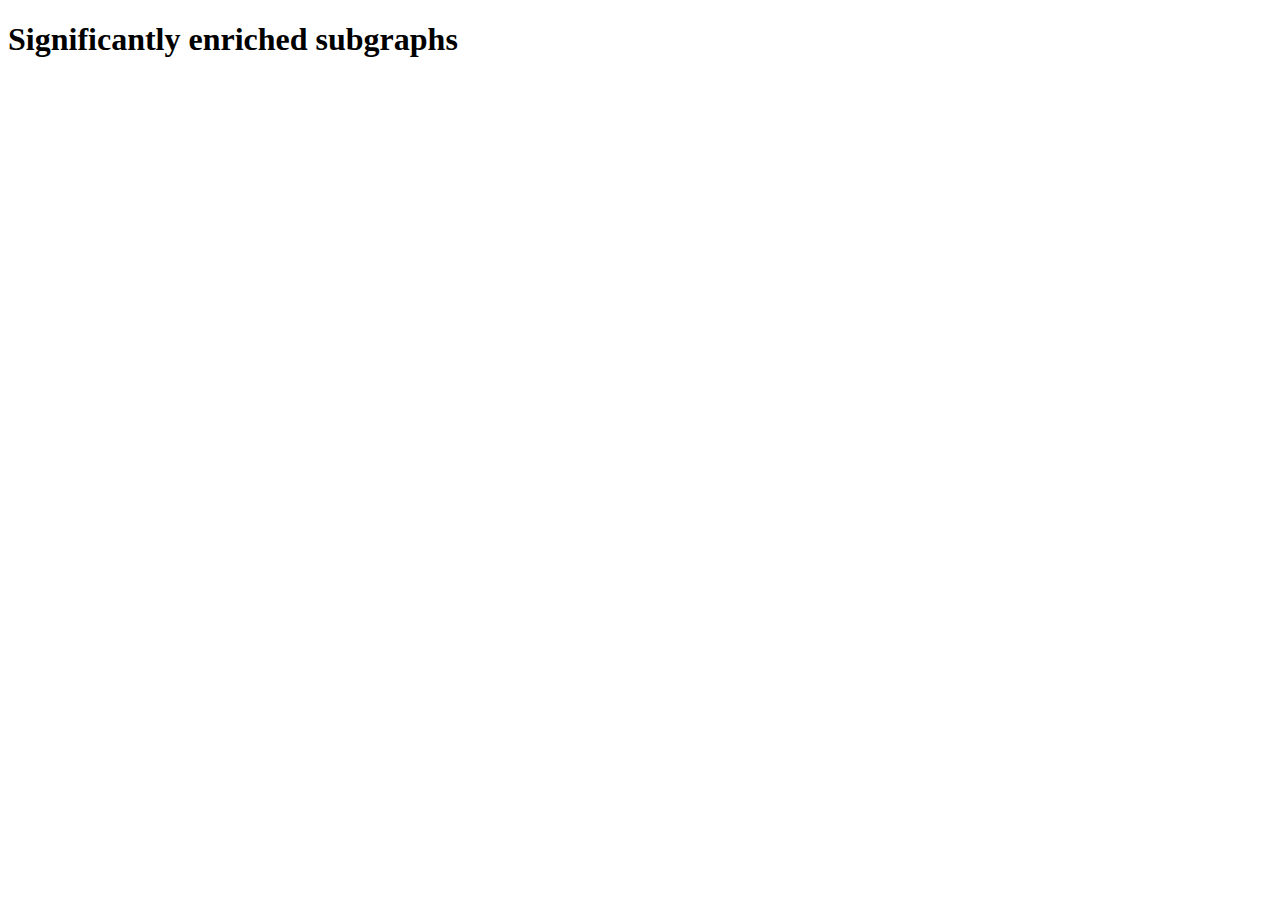
==== resources/template.html @ ae8a3168 "Add HTML creator, templates and update pvalue name/calc" ====
<!doctype html>
<html>

  <head>
    <meta charset=utf-8 />
    <meta name="viewport" content="user-scalable=no, initial-scale=1.0, minimum-scale=1.0, maximum-scale=1.0, minimal-ui">

    <title>Significantly enriched subgraphs</title>

    <style>
        $INCLUDE-STYLE.CSS
    </style>

    <script type="text/javascript">
        $INCLUDE-CYTOSCAPE.MIN.JS
    </script>

    <script type="text/javascript">
        $INCLUDE-CODE.JS
    </script>
  </head>

  <body>
    <h1>Significantly enriched subgraphs</h1>
    <div id='cy'></div>
  </body>
</html>
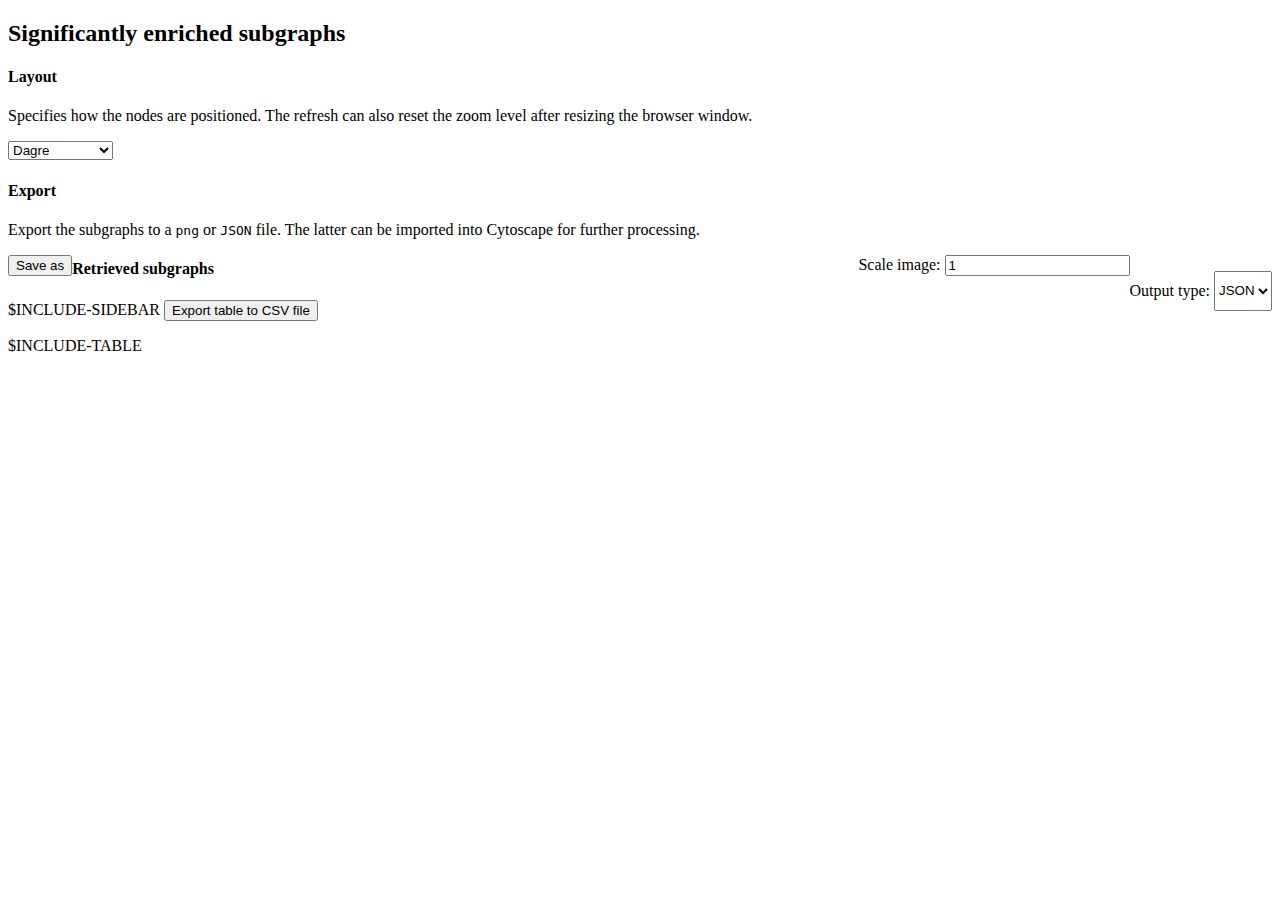
==== commit 09b80aae: "Make sidebar adjustable and improve text and layout" ====
--- a/resources/template.html
+++ b/resources/template.html
@@ -7,7 +7,12 @@
 
     <title>Significantly enriched subgraphs</title>
 
+    <link href="https://fonts.googleapis.com/css?family=Open+Sans:300,400,700&display=swap" rel="stylesheet">
+    <link rel="stylesheet" href="https://use.fontawesome.com/releases/v5.8.2/css/all.css" integrity="sha384-oS3vJWv+0UjzBfQzYUhtDYW+Pj2yciDJxpsK1OYPAYjqT085Qq/1cq5FLXAZQ7Ay" crossorigin="anonymous">
+
     <style>
+        $INCLUDE-NORMALIZE.CSS
+        $INCLUDE-SKELETON.CSS
         $INCLUDE-STYLE.CSS
     </style>
 
@@ -16,12 +21,119 @@
     </script>
 
     <script type="text/javascript">
+        $INCLUDE-FILESAVER.JS
+    </script>
+
+    <script type="text/javascript">
+        $INCLUDE-DAGRE.JS
+    </script>
+
+    <script type="text/javascript">
+        $INCLUDE-CYTO-DAGRE.JS
+    </script>
+
+    <script type="text/javascript">
+        $INCLUDE-KLAY.JS
+    </script>
+
+    <script type="text/javascript">
+        $INCLUDE-CYTO-KLAY.JS
+    </script>
+
+    <script type="text/javascript">
         $INCLUDE-CODE.JS
     </script>
+
   </head>
 
   <body>
-    <h1>Significantly enriched subgraphs</h1>
-    <div id='cy'></div>
+
+    <div id="container">
+
+      <div id="cy" class="main">
+        <h2>Significantly enriched subgraphs</h2>
+      </div>
+
+      <div id="sidebar" class="sidebar">
+        <div id="drag"></div>
+
+        <h4>Layout</h4>
+
+        <p>Specifies how the nodes are positioned. The refresh can also reset the zoom level after resizing the browser window.</p>
+
+        <div class="u-cf">
+          <select id="layout">
+            <option value="dagre" selected>Dagre</option>
+            <option value="dagrevertical">Dagre-vertical</option>
+            <option value="klay">Klay</option>
+            <option value="grid">Grid</option>
+            <option value="concentric">Concentric</option>
+            <option value="circle">Circle</option>
+            <option value="cose">COSE</option>
+            <option value="random">Random</option>
+          </select>
+
+          <i id="redo-layout" class="fas fa-sync-alt action-icon tooltip" title="Redo layout"></i>
+        </div>
+
+        <h4>Export</h4>
+
+        <p>Export the subgraphs to a <code>png</code> or <code>JSON</code> file. The latter can be imported into Cytoscape for further processing.</p>
+
+        <div class="u-cf">
+          <button type="button" id="save_button" style="float: left;">Save as</button>
+          <p style="float:right;">
+            Output type:
+            <select style="height:40px;" id="export">
+              <option value="png" selected>png</option>
+              <option value="JSON" selected>JSON</option>
+            </select>
+            <form style="float:right;">
+              Scale image: <input id="scale" type="number" value="1">
+            </form>
+          </p>
+        </div>
+
+        <h4>Retrieved subgraphs</h4>
+        $INCLUDE-SIDEBAR
+
+        <button id="save_table_button">Export table to CSV file</button>
+        <p><table>$INCLUDE-TABLE</table></p>
+      </div>
+
+    </div>
+
+    <script type="text/javascript">
+      var isResizing = false,
+        lastDownX = 0;
+
+      (function () {
+        var container = document.getElementById("container"),
+          left = document.getElementById("cy"),
+          right = document.getElementById("sidebar"),
+          handle = document.getElementById("drag");
+
+        handle.onmousedown = function (e) {
+          isResizing = true;
+          lastDownX = e.clientX;
+        };
+
+        document.onmousemove = function (e) {
+          if (!isResizing) {
+            return;
+          }
+
+          var offsetRight = container.clientWidth - (e.clientX - container.offsetLeft);
+
+          left.style.right = offsetRight + "px";
+          right.style.width = offsetRight + "px";
+        }
+
+        document.onmouseup = function (e) {
+          isResizing = false;
+        }
+      })();
+    </script>
+
   </body>
 </html>
